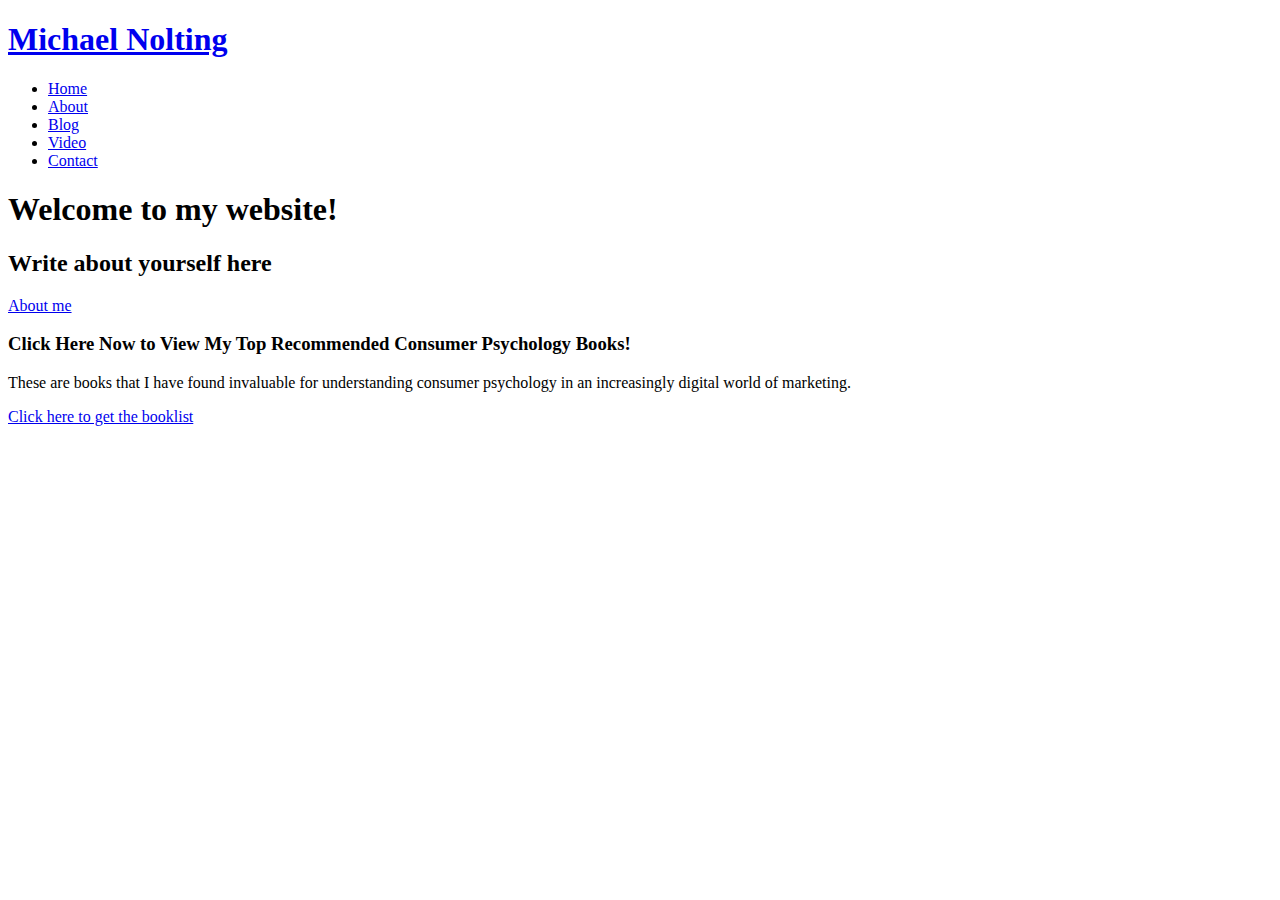
==== index.html @ 74465456 "name added" ====
<!DOCTYPE html>
<html lang="en">

<head> <!-- contents of the head element are not displayed on the page. Instead it contains metadata about the page -->
  <meta charset="utf-8">
  <meta content="width=device-width, initial-scale=1.0" name="viewport">

  <title>Michael Nolting</title>
  <meta name="description" content="description of your website here">
  <meta name="keywords" content="your seo keywords here" >

  <!-- Favicons -->
  <link href="assets/img/cat-favicon.png" rel="icon"> <!-- replaced original favicon with cat-->
  <link href="assets/img/apple-touch-icon.png" rel="apple-touch-icon"> <!-- not sure what this one is for-->

  <!-- Google Fonts -->
  <link href="https://fonts.googleapis.com/css?family=Open+Sans:300,300i,400,400i,700,700i|Poppins:300,400,500,700" rel="stylesheet">

  <!-- Vendor CSS Files -->
  <link href="assets/vendor/aos/aos.css" rel="stylesheet">
  <link href="assets/vendor/bootstrap/css/bootstrap.min.css" rel="stylesheet">
  <link href="assets/vendor/bootstrap-icons/bootstrap-icons.css" rel="stylesheet">
  <link href="assets/vendor/boxicons/css/boxicons.min.css" rel="stylesheet">
  <link href="assets/vendor/glightbox/css/glightbox.min.css" rel="stylesheet">
  <link href="assets/vendor/swiper/swiper-bundle.min.css" rel="stylesheet">

  <!-- Template Main CSS File -->
  <link href="assets/css/style.css" rel="stylesheet">

</head>

<body> <!-- the body element contains the content of the webpage TEST123-->
  <!-- ======= Header ======= --> <!-- header element represents introductory content such as navigation aids and some heading elements-->
  <header id="header" class="fixed-top d-flex align-items-center header-transparent"> 
    <div class="container d-flex justify-content-between align-items-center"> <!-- div tag defines a section in the HTML document--used as a container for HTML elements--can be styled with CSS -->

      <div id="logo">
        <h1><a href="index.html">Michael Nolting</a></h1> <!-- use this to place your name at the top right of the page -->
      </div>

      <nav id="navbar" class="navbar"> <!-- this section provides nagitation links -->
        <ul>
          <li><a class="nav-link scrollto active" href="#hero">Home</a></li> <!-- call to CSS class for navigation formatting -->
          <li><a class="nav-link scrollto" href="about.html">About</a></li>
          <li><a class="nav-link scrollto" href="blog.html">Blog</a></li>
          <li><a class="nav-link scrollto" href="video.html">Video</a></li>
          <li><a class="nav-link scrollto" href="contact.html">Contact</a></li>
        </ul>
        <i class="bi bi-list mobile-nav-toggle"></i>
      </nav><!-- .navbar -->
    </div>
  </header><!-- End Header -->

  <!-- ======= Hero Section ======= --> <!-- section element is a generic standalone section of the document -->
  <section id="hero"> <!-- this section is formatting the top fold of the page and setting the background image with a call to hero-container class in CSS sheet -->
    <div class="hero-container" data-aos="zoom-in" data-aos-delay="100">
      <h1>Welcome to my website!</h1> <!-- Font style sizes etc are set in the hero section of the CSS sheet -->
      <h2>Write about yourself here</h2>
      <a href="about.html" class="btn-get-started">About me</a> <!-- this sets button font on the top fold -->
    </div>
  </section><!-- End Hero Section -->

  <main id="main">

    <!-- ======= Call To Action Section ======= -->
    <section id="call-to-action">
      <div class="container">
        <div class="row" data-aos="zoom-in">
          <div class="col-lg-9 text-center text-lg-start">
            <h3 class="cta-title">Click Here Now to View My Top Recommended Consumer Psychology Books!</h3>
            <p class="cta-text"> These are books that I have found invaluable for understanding consumer psychology in an increasingly digital world of marketing. </p>
          </div>
          <div class="col-lg-3 cta-btn-container text-center">
            <a class="cta-btn align-middle" href="blog.html">Click here to get the booklist</a>
          </div>
        </div>

      </div>
    </section><!-- End Call To Action Section -->

  </main><!-- End #main -->

  <a href="#" class="back-to-top d-flex align-items-center justify-content-center"><i class="bi bi-arrow-up-short"></i></a>

  <!-- Vendor JS Files -->
  <script src="assets/vendor/purecounter/purecounter.js"></script>
  <script src="assets/vendor/aos/aos.js"></script>
  <script src="assets/vendor/bootstrap/js/bootstrap.bundle.min.js"></script>
  <script src="assets/vendor/glightbox/js/glightbox.min.js"></script>
  <script src="assets/vendor/isotope-layout/isotope.pkgd.min.js"></script>
  <script src="assets/vendor/swiper/swiper-bundle.min.js"></script>
  <script src="assets/vendor/php-email-form/validate.js"></script>

  <!-- Template Main JS File -->
  <script src="assets/js/main.js"></script>

</body>

</html>
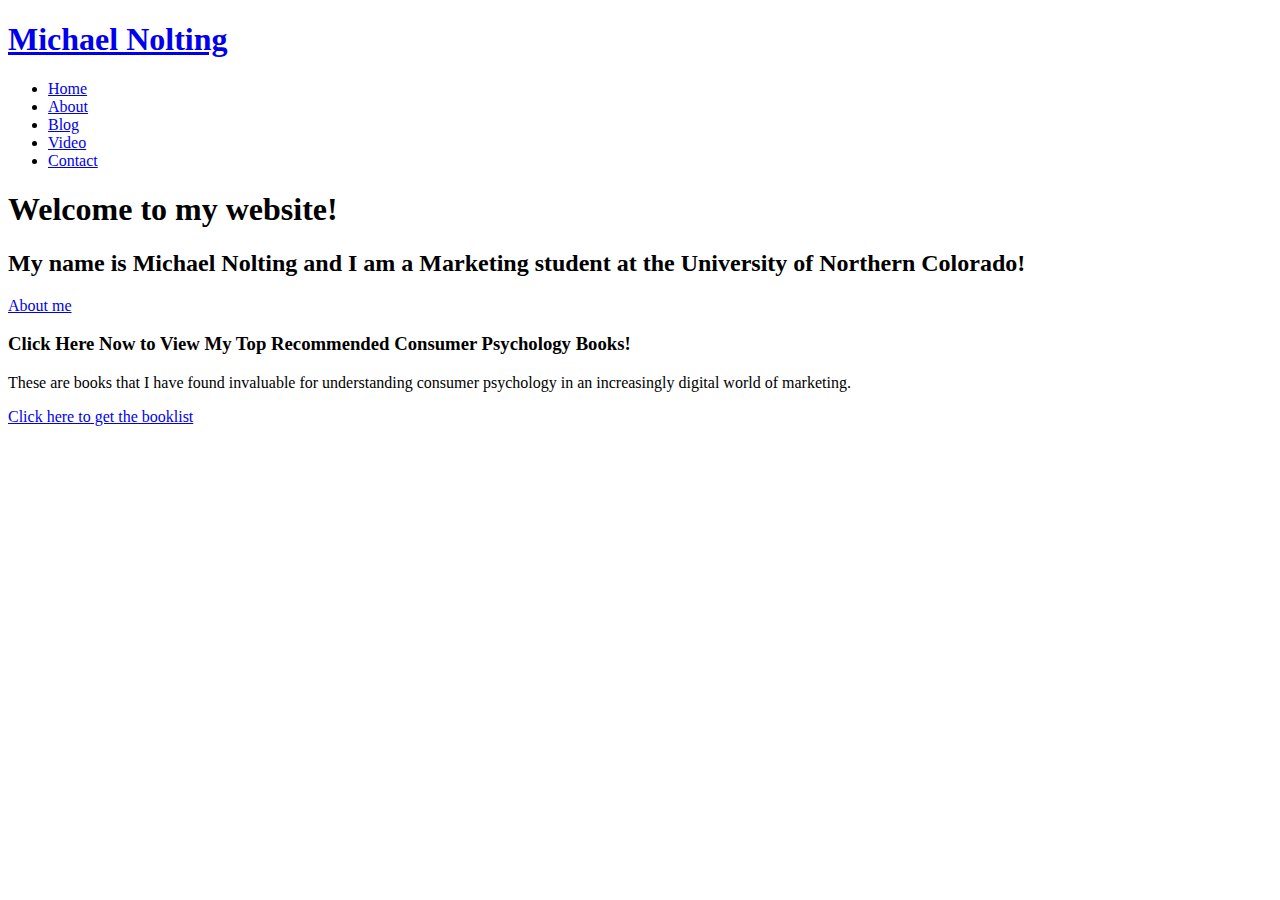
==== commit 0d145e9e: "about me" ====
--- a/index.html
+++ b/index.html
@@ -55,7 +55,7 @@
   <section id="hero"> <!-- this section is formatting the top fold of the page and setting the background image with a call to hero-container class in CSS sheet -->
     <div class="hero-container" data-aos="zoom-in" data-aos-delay="100">
       <h1>Welcome to my website!</h1> <!-- Font style sizes etc are set in the hero section of the CSS sheet -->
-      <h2>Write about yourself here</h2>
+      <h2>My name is Michael Nolting and I am a Marketing student at the University of Northern Colorado!</h2>
       <a href="about.html" class="btn-get-started">About me</a> <!-- this sets button font on the top fold -->
     </div>
   </section><!-- End Hero Section -->
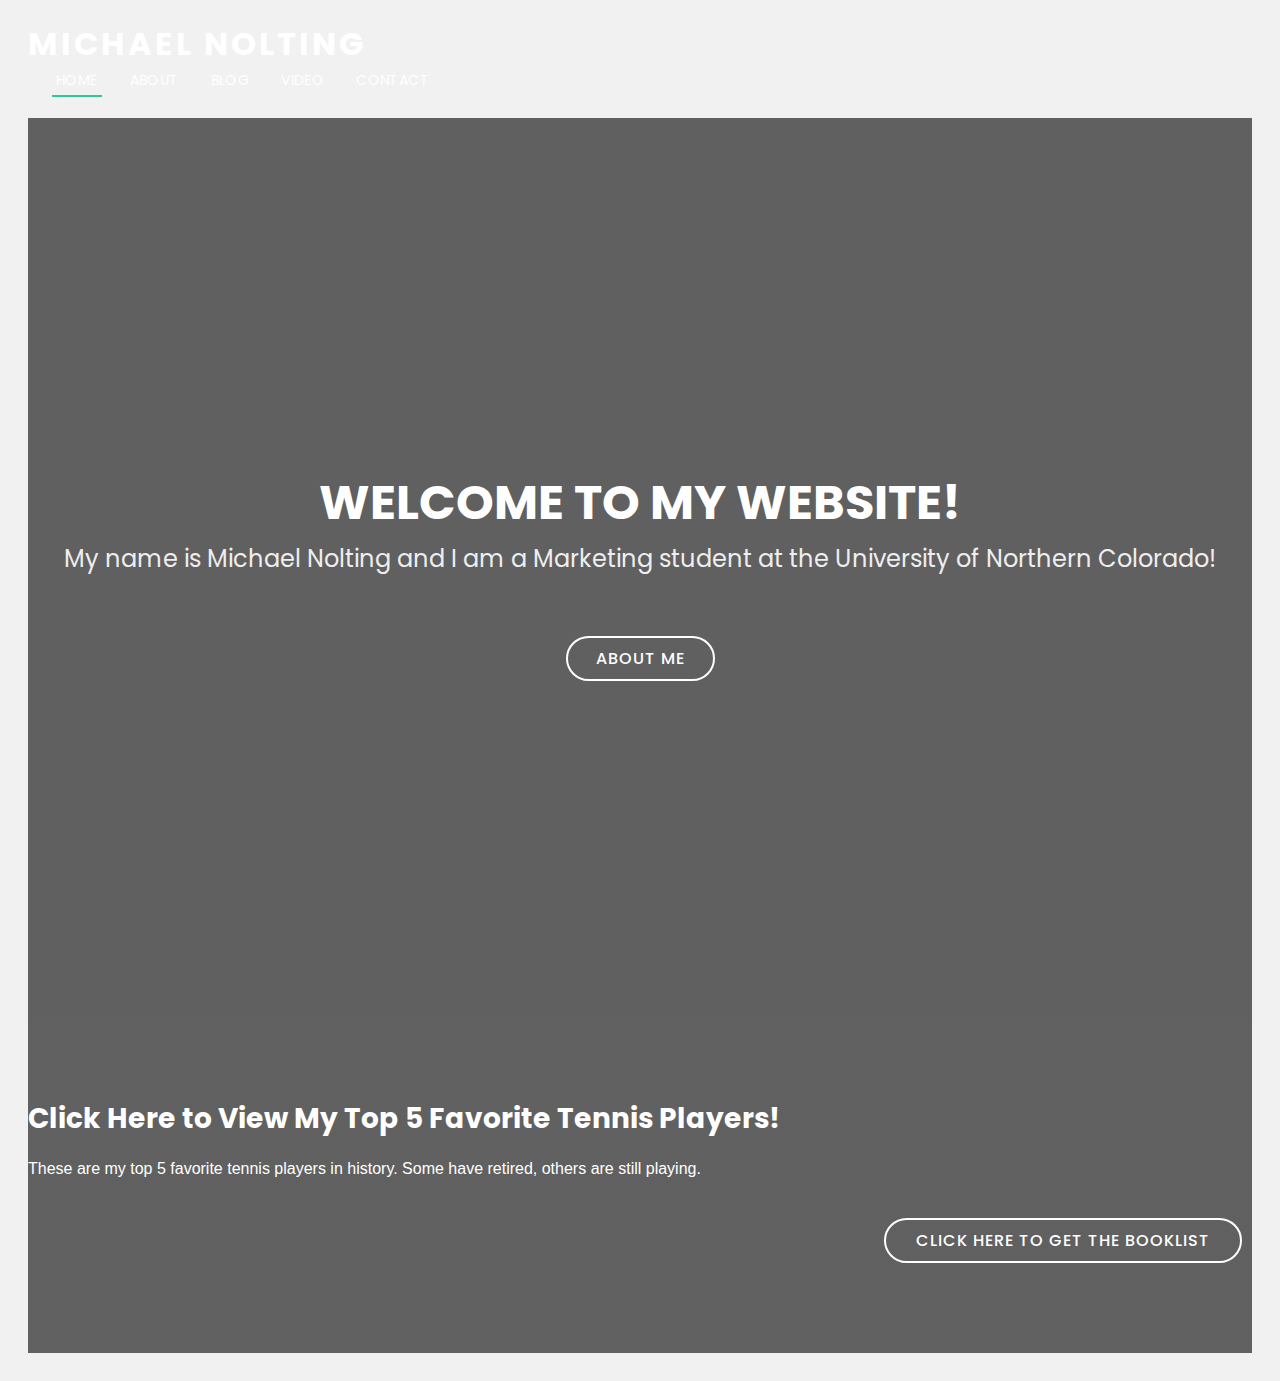
==== commit eebaa47a: "home" ====
--- a/index.html
+++ b/index.html
@@ -67,8 +67,8 @@
       <div class="container">
         <div class="row" data-aos="zoom-in">
           <div class="col-lg-9 text-center text-lg-start">
-            <h3 class="cta-title">Click Here Now to View My Top Recommended Consumer Psychology Books!</h3>
-            <p class="cta-text"> These are books that I have found invaluable for understanding consumer psychology in an increasingly digital world of marketing. </p>
+            <h3 class="cta-title">Click Here to View My Top 5 Favorite Tennis Players!</h3>
+            <p class="cta-text"> These are my top 5 favorite tennis players in history. Some have retired, others are still playing. </p>
           </div>
           <div class="col-lg-3 cta-btn-container text-center">
             <a class="cta-btn align-middle" href="blog.html">Click here to get the booklist</a>
--- a/assets/css/style.css
+++ b/assets/css/style.css
@@ -0,0 +1,1030 @@
+/**
+* Template Name: Regna - v4.7.0
+* Template URL: https://bootstrapmade.com/regna-bootstrap-onepage-template/
+* Author: BootstrapMade.com
+* License: https://bootstrapmade.com/license/
+*/
+
+/*--------------------------------------------------------------
+# General
+--------------------------------------------------------------*/
+body {
+  background: #fff;
+  color: #666666;
+  font-family: "Open Sans", sans-serif;
+}
+
+a {
+  color: #2dc997;
+  text-decoration: none;
+}
+
+a:hover, a:active, a:focus {
+  color: #2dca98;
+  outline: none;
+  text-decoration: none;
+}
+
+p {
+  padding: 0;
+  margin: 0 0 30px 0;
+}
+
+h1, h2, h3, h4, h5, h6 {
+  font-family: "Poppins", sans-serif;
+  font-weight: 400;
+  margin: 0 0 20px 0;
+  padding: 0;
+}
+
+/*--------------------------------------------------------------
+# Back to top button
+--------------------------------------------------------------*/
+.back-to-top {
+  position: fixed;
+  visibility: hidden;
+  opacity: 0;
+  right: 15px;
+  bottom: 15px;
+  z-index: 996;
+  background: #2dc997;
+  width: 40px;
+  height: 40px;
+  border-radius: 4px;
+  transition: all 0.4s;
+}
+.back-to-top i {
+  font-size: 28px;
+  color: #fff;
+  line-height: 0;
+}
+.back-to-top:hover {
+  background: #49d6a9;
+  color: #fff;
+}
+.back-to-top.active {
+  visibility: visible;
+  opacity: 1;
+}
+
+/*--------------------------------------------------------------
+# Disable AOS delay on mobile
+--------------------------------------------------------------*/
+@media screen and (max-width: 768px) {
+  [data-aos-delay] {
+    transition-delay: 0 !important;
+  }
+}
+/*--------------------------------------------------------------
+# Header
+--------------------------------------------------------------*/
+#header {
+  height: 90px;
+  transition: all 0.5s;
+  z-index: 997;
+  background: rgba(52, 59, 64, 0.9);
+}
+#header #logo h1 {
+  font-size: 32px;
+  margin: 0;
+  line-height: 1;
+  font-family: "Poppins", sans-serif;
+  font-weight: 700;
+  letter-spacing: 3px;
+  text-transform: uppercase;
+}
+#header #logo h1 a, #header #logo h1 a:hover {
+  color: #fff;
+}
+#header #logo img {
+  padding: 0;
+  margin: 0;
+}
+#header.header-transparent {
+  background: transparent;
+}
+#header.header-scrolled {
+  background: rgba(52, 59, 64, 0.9);
+  height: 70px;
+  transition: all 0.5s;
+}
+
+.scrolled-offset {
+  margin-top: 70px;
+}
+
+/*--------------------------------------------------------------
+# Navigation Menu
+--------------------------------------------------------------*/
+/**
+* Desktop Navigation 
+*/
+.navbar {
+  padding: 0;
+}
+.navbar ul {
+  margin: 0;
+  padding: 0;
+  display: flex;
+  list-style: none;
+  align-items: center;
+}
+.navbar li {
+  position: relative;
+}
+.navbar > ul > li {
+  white-space: nowrap;
+  padding: 10px 0 10px 24px;
+}
+.navbar a, .navbar a:focus {
+  display: flex;
+  align-items: center;
+  justify-content: space-between;
+  font-family: "Poppins", sans-serif;
+  color: #fff;
+  font-size: 14px;
+  padding: 0 4px;
+  white-space: nowrap;
+  transition: 0.3s;
+  letter-spacing: 0.4px;
+  position: relative;
+  text-transform: uppercase;
+}
+.navbar a i, .navbar a:focus i {
+  font-size: 12px;
+  line-height: 0;
+  margin-left: 5px;
+}
+.navbar > ul > li > a:before {
+  content: "";
+  position: absolute;
+  width: 100%;
+  height: 2px;
+  bottom: -6px;
+  left: 0;
+  background-color: #2dc997;
+  visibility: hidden;
+  transform: scaleX(0);
+  transition: all 0.3s ease-in-out 0s;
+}
+.navbar a:hover:before, .navbar li:hover > a:before, .navbar .active:before {
+  visibility: visible;
+  transform: scaleX(1);
+}
+.navbar a:hover, .navbar .active, .navbar .active:focus, .navbar li:hover > a {
+  color: #fff;
+}
+.navbar .dropdown ul {
+  display: block;
+  position: absolute;
+  left: 24px;
+  top: calc(100% + 30px);
+  margin: 0;
+  padding: 10px 0;
+  z-index: 99;
+  opacity: 0;
+  visibility: hidden;
+  background: #fff;
+  box-shadow: 0px 0px 30px rgba(127, 137, 161, 0.25);
+  transition: 0.3s;
+}
+.navbar .dropdown ul li {
+  min-width: 200px;
+}
+.navbar .dropdown ul a {
+  padding: 10px 20px;
+  font-size: 14px;
+  text-transform: none;
+  color: #666666;
+}
+.navbar .dropdown ul a i {
+  font-size: 12px;
+}
+.navbar .dropdown ul a:hover, .navbar .dropdown ul .active:hover, .navbar .dropdown ul li:hover > a {
+  color: #2dc997;
+}
+.navbar .dropdown:hover > ul {
+  opacity: 1;
+  top: 100%;
+  visibility: visible;
+}
+.navbar .dropdown .dropdown ul {
+  top: 0;
+  left: calc(100% - 30px);
+  visibility: hidden;
+}
+.navbar .dropdown .dropdown:hover > ul {
+  opacity: 1;
+  top: 0;
+  left: 100%;
+  visibility: visible;
+}
+@media (max-width: 1366px) {
+  .navbar .dropdown .dropdown ul {
+    left: -90%;
+  }
+  .navbar .dropdown .dropdown:hover > ul {
+    left: -100%;
+  }
+}
+
+/**
+* Mobile Navigation 
+*/
+.mobile-nav-toggle {
+  color: #fff;
+  font-size: 28px;
+  cursor: pointer;
+  display: none;
+  line-height: 0;
+  transition: 0.5s;
+}
+
+@media (max-width: 991px) {
+  .mobile-nav-toggle {
+    display: block;
+  }
+
+  .navbar ul {
+    display: none;
+  }
+}
+.navbar-mobile {
+  position: fixed;
+  overflow: hidden;
+  top: 0;
+  right: 0;
+  left: 0;
+  bottom: 0;
+  background: rgba(77, 77, 77, 0.9);
+  transition: 0.3s;
+  z-index: 999;
+}
+.navbar-mobile .mobile-nav-toggle {
+  position: absolute;
+  top: 15px;
+  right: 15px;
+}
+.navbar-mobile ul {
+  display: block;
+  position: absolute;
+  top: 55px;
+  right: 15px;
+  bottom: 15px;
+  left: 15px;
+  padding: 10px 0;
+  background-color: #fff;
+  overflow-y: auto;
+  transition: 0.3s;
+}
+.navbar-mobile > ul > li {
+  padding: 0;
+}
+.navbar-mobile a:hover:before, .navbar-mobile li:hover > a:before, .navbar-mobile .active:before {
+  visibility: hidden;
+}
+.navbar-mobile a, .navbar-mobile a:focus {
+  padding: 10px 20px;
+  font-size: 15px;
+  color: #666666;
+}
+.navbar-mobile a:hover, .navbar-mobile .active, .navbar-mobile li:hover > a {
+  color: #2dc997;
+}
+.navbar-mobile .getstarted, .navbar-mobile .getstarted:focus {
+  margin: 15px;
+}
+.navbar-mobile .dropdown ul {
+  position: static;
+  display: none;
+  margin: 10px 20px;
+  padding: 10px 0;
+  z-index: 99;
+  opacity: 1;
+  visibility: visible;
+  background: #fff;
+  box-shadow: 0px 0px 30px rgba(127, 137, 161, 0.25);
+}
+.navbar-mobile .dropdown ul li {
+  min-width: 200px;
+}
+.navbar-mobile .dropdown ul a {
+  padding: 10px 20px;
+}
+.navbar-mobile .dropdown ul a i {
+  font-size: 12px;
+}
+.navbar-mobile .dropdown ul a:hover, .navbar-mobile .dropdown ul .active:hover, .navbar-mobile .dropdown ul li:hover > a {
+  color: #2dc997;
+}
+.navbar-mobile .dropdown > .dropdown-active {
+  display: block;
+}
+
+/*--------------------------------------------------------------
+# Hero Section
+--------------------------------------------------------------*/
+#hero {
+  width: 100%;
+  height: 100vh;
+  background: url(../img/hero-bg.jpg) top center;
+  background-size: cover;
+  position: relative;
+}
+@media (min-width: 1024px) {
+  #hero {
+    background-attachment: fixed;
+  }
+}
+#hero:before {
+  content: "";
+  background: rgba(0, 0, 0, 0.6);
+  position: absolute;
+  bottom: 0;
+  top: 0;
+  left: 0;
+  right: 0;
+}
+#hero .hero-container {
+  position: absolute;
+  bottom: 0;
+  top: 0;
+  left: 0;
+  right: 0;
+  display: flex;
+  justify-content: center;
+  align-items: center;
+  flex-direction: column;
+  text-align: center;
+}
+#hero h1 {
+  margin: 30px 0 10px 0;
+  font-size: 48px;
+  font-weight: 700;
+  line-height: 56px;
+  text-transform: uppercase;
+  color: #fff;
+}
+@media (max-width: 768px) {
+  #hero h1 {
+    font-size: 28px;
+    line-height: 36px;
+  }
+}
+#hero h2 {
+  color: #eee;
+  margin-bottom: 50px;
+  font-size: 24px;
+}
+@media (max-width: 768px) {
+  #hero h2 {
+    font-size: 18px;
+    line-height: 24px;
+    margin-bottom: 30px;
+  }
+}
+#hero .btn-get-started {
+  font-family: "Poppins", sans-serif;
+  text-transform: uppercase;
+  font-weight: 500;
+  font-size: 16px;
+  letter-spacing: 1px;
+  display: inline-block;
+  padding: 8px 28px;
+  border-radius: 50px;
+  transition: 0.5s;
+  margin: 10px;
+  border: 2px solid #fff;
+  color: #fff;
+}
+#hero .btn-get-started:hover {
+  background: #2dc997;
+  border: 2px solid #2dc997;
+}
+
+/*--------------------------------------------------------------
+# Sections
+--------------------------------------------------------------*/
+section {
+  overflow: hidden;
+}
+
+/* Sections Header
+--------------------------------*/
+.section-header .section-title {
+  font-size: 32px;
+  color: #111;
+  text-transform: uppercase;
+  text-align: center;
+  font-weight: 700;
+  margin-bottom: 5px;
+}
+.section-header .section-description {
+  text-align: center;
+  padding-bottom: 40px;
+  color: #999;
+}
+
+/*--------------------------------------------------------------
+# Breadcrumbs
+--------------------------------------------------------------*/
+.breadcrumbs {
+  padding: 20px 0;
+  background-color: whitesmoke;
+  min-height: 40px;
+  margin-top: 92px;
+}
+.breadcrumbs h2 {
+  font-size: 24px;
+  font-weight: 300;
+  margin: 0;
+}
+@media (max-width: 992px) {
+  .breadcrumbs h2 {
+    margin: 0 0 10px 0;
+  }
+}
+.breadcrumbs ol {
+  display: flex;
+  flex-wrap: wrap;
+  list-style: none;
+  padding: 0;
+  margin: 0;
+  font-size: 14px;
+}
+.breadcrumbs ol li + li {
+  padding-left: 10px;
+}
+.breadcrumbs ol li + li::before {
+  display: inline-block;
+  padding-right: 10px;
+  color: #6c757d;
+  content: "/";
+}
+@media (max-width: 768px) {
+  .breadcrumbs .d-flex {
+    display: block !important;
+  }
+  .breadcrumbs ol {
+    display: block;
+  }
+  .breadcrumbs ol li {
+    display: inline-block;
+  }
+}
+
+/* A Few Words About Me Section
+--------------------------------*/
+#about {
+  background: #fff;
+  padding: 80px 0;
+}
+#about .about-container .background {
+  width: 400px;
+  height: auto;
+  background: url(../img/michael-nolting.jpg) center top no-repeat; /* this sets the image and properties on the about page */
+  margin-bottom: 0px;
+  background-size: contain;
+}
+#about .about-container .content {
+  background: #fff;
+}
+#about .about-container .title {
+  color: #333;
+  font-weight: 700;
+  font-size: 32px;
+}
+@media (max-width: 768px) {
+  #about .about-container .title {
+    padding-top: 15px;
+  }
+}
+#about .about-container p {
+  line-height: 26px;
+}
+#about .about-container p:last-child {
+  margin-bottom: 0;
+}
+#about .about-container .icon-box {
+  background: #fff;
+  background-size: cover;
+  padding: 0 0 30px 0;
+}
+#about .about-container .icon-box .icon {
+  float: left;
+  background: #fff;
+  width: 64px;
+  height: 64px;
+  display: flex;
+  justify-content: center;
+  align-items: center;
+  flex-direction: column;
+  text-align: center;
+  border-radius: 50%;
+  border: 2px solid #2dc997;
+}
+#about .about-container .icon-box .icon i {
+  color: #2dc997;
+  font-size: 24px;
+  line-height: 0;
+}
+#about .about-container .icon-box .title {
+  margin-left: 80px;
+  font-weight: 500;
+  margin-bottom: 5px;
+  font-size: 18px;
+  text-transform: uppercase;
+}
+#about .about-container .icon-box .title a {
+  color: #111;
+}
+#about .about-container .icon-box .description {
+  margin-left: 80px;
+  line-height: 24px;
+  font-size: 14px;
+}
+
+/* Blog Section
+--------------------------------*/
+body {
+  font-family: Arial;
+  padding: 20px;
+  background: #f1f1f1;
+}
+
+/* Header/Blog Title */
+.header {
+  padding: 30px;
+  font-size: 40px;
+  text-align: center;
+  background: white;
+}
+
+/* Create two unequal columns that floats next to each other */
+/* Left column */
+.leftcolumn {
+  float: left;
+  width: 75%;
+}
+
+/* Right column */
+.rightcolumn {
+  float: right;
+  width: 25%;
+  padding-left: 20px;
+}
+
+/* Blog image */
+.blogimg {
+  background-color: rgb(253, 250, 250);
+  width: 70%;
+  padding: 1px;
+}
+
+/* Add a card effect for articles */
+.card {
+  background-color: rgb(250, 248, 248);
+  padding: 20px;
+  margin-top: 20px;
+}
+
+/* Clear floats after the columns */
+.row:after {
+  content: "";
+  display: table;
+  clear: both;
+}
+
+/* Services Section
+--------------------------------*/
+#services {
+  background: #fff;
+  background-size: cover;
+  padding: 80px 0 60px 0;
+}
+#services .box {
+  padding: 50px 20px;
+  margin-bottom: 50px;
+  text-align: center;
+  border: 1px solid #e6e6e6;
+  height: 200px;
+  position: relative;
+  background: #fafafa;
+}
+#services .icon {
+  position: absolute;
+  top: -36px;
+  left: calc(50% - 36px);
+  transition: 0.2s;
+  border-radius: 50%;
+  border: 6px solid #fff;
+  display: flex;
+  justify-content: center;
+  align-items: center;
+  flex-direction: column;
+  text-align: center;
+  width: 72px;
+  height: 72px;
+  background: #2dc997;
+}
+#services .icon a {
+  display: inline-block;
+}
+#services .icon i {
+  color: #fff;
+  font-size: 24px;
+  line-height: 0;
+}
+#services .box:hover .icon {
+  background: #fff;
+  border: 2px solid #2dc997;
+}
+#services .box:hover .icon i {
+  color: #2dc997;
+}
+#services .box:hover .icon a {
+  color: #2dc997;
+}
+#services .title {
+  font-weight: 700;
+  font-size: 18px;
+  margin-bottom: 15px;
+  text-transform: uppercase;
+}
+#services .title a {
+  color: #111;
+}
+#services .description {
+  font-size: 14px;
+  line-height: 24px;
+}
+
+/* Call To Action Section
+--------------------------------*/
+#call-to-action {
+  background: linear-gradient(rgba(0, 0, 0, 0.6), rgba(0, 0, 0, 0.6)), url(../img/call-to-action-bg.jpg) fixed center center;
+  background-size: cover;
+  padding: 80px 0;
+}
+@media (max-width: 1024px) {
+  #call-to-action {
+    background-attachment: scroll;
+  }
+}
+#call-to-action .cta-title {
+  color: #fff;
+  font-size: 28px;
+  font-weight: 700;
+}
+#call-to-action .cta-text {
+  color: #fff;
+}
+@media (min-width: 769px) {
+  #call-to-action .cta-btn-container {
+    display: flex;
+    align-items: center;
+    justify-content: flex-end;
+  }
+}
+#call-to-action .cta-btn {
+  font-family: "Poppins", sans-serif;
+  text-transform: uppercase;
+  font-weight: 500;
+  font-size: 16px;
+  letter-spacing: 1px;
+  display: inline-block;
+  padding: 8px 30px;
+  border-radius: 50px;
+  transition: 0.5s;
+  margin: 10px;
+  border: 2px solid #fff;
+  color: #fff;
+}
+#call-to-action .cta-btn:hover {
+  background: #2dc997;
+  border: 2px solid #2dc997;
+}
+
+/* Research Portfolio Section
+--------------------------------*/
+#portfolio {
+  background: #f7f7f7;
+  padding: 80px 0;
+}
+#portfolio #portfolio-flters {
+  padding: 0;
+  margin: 0 auto 25px auto;
+  list-style: none;
+  text-align: center;
+  border-radius: 50px;
+}
+#portfolio #portfolio-flters li {
+  cursor: pointer;
+  display: inline-block;
+  padding: 12px 18px 14px 18px;
+  font-size: 14px;
+  font-weight: 500;
+  line-height: 1;
+  color: #666666;
+  margin: 0 5px 10px 5px;
+  transition: all ease-in-out 0.3s;
+  background: white;
+  border-radius: 4px;
+}
+#portfolio #portfolio-flters li:hover, #portfolio #portfolio-flters li.filter-active {
+  color: #fff;
+  background: #2dc997;
+}
+#portfolio #portfolio-flters li:last-child {
+  margin-right: 0;
+}
+#portfolio .portfolio-item {
+  margin-bottom: 30px;
+  overflow: hidden;
+}
+#portfolio .portfolio-item img {
+  position: relative;
+  top: 0;
+  transition: all 0.6s cubic-bezier(0.645, 0.045, 0.355, 1);
+}
+#portfolio .portfolio-item .portfolio-info {
+  opacity: 0;
+  position: absolute;
+  left: 12px;
+  right: 12px;
+  bottom: -50px;
+  z-index: 3;
+  transition: all ease-in-out 0.3s;
+  background: #2dc997;
+  padding: 15px 20px;
+}
+#portfolio .portfolio-item .portfolio-info h4 {
+  font-size: 18px;
+  color: #fff;
+  font-weight: 600;
+}
+#portfolio .portfolio-item .portfolio-info p {
+  color: #fff;
+  font-size: 14px;
+  margin-bottom: 0;
+}
+#portfolio .portfolio-item .portfolio-info .preview-link, #portfolio .portfolio-item .portfolio-info .details-link {
+  position: absolute;
+  right: 50px;
+  font-size: 24px;
+  top: calc(50% - 18px);
+  color: white;
+  transition: ease-in-out 0.3s;
+}
+#portfolio .portfolio-item .portfolio-info .preview-link:hover, #portfolio .portfolio-item .portfolio-info .details-link:hover {
+  color: #a4ebd4;
+}
+#portfolio .portfolio-item .portfolio-info .details-link {
+  right: 15px;
+}
+#portfolio .portfolio-item:hover img {
+  top: -30px;
+}
+#portfolio .portfolio-item:hover .portfolio-info {
+  opacity: 1;
+  bottom: 0;
+}
+
+/*--------------------------------------------------------------
+# Research Portfolio Details
+--------------------------------------------------------------*/
+.portfolio-details {
+  padding-top: 40px;
+}
+.portfolio-details .portfolio-details-slider img {
+  width: 100%;
+}
+.portfolio-details .portfolio-details-slider .swiper-pagination {
+  margin-top: 20px;
+  position: relative;
+}
+.portfolio-details .portfolio-details-slider .swiper-pagination .swiper-pagination-bullet {
+  width: 12px;
+  height: 12px;
+  background-color: #fff;
+  opacity: 1;
+  border: 1px solid #2dc997;
+}
+.portfolio-details .portfolio-details-slider .swiper-pagination .swiper-pagination-bullet-active {
+  background-color: #2dc997;
+}
+.portfolio-details .portfolio-info {
+  padding: 30px;
+  box-shadow: 0px 0 30px rgba(102, 102, 102, 0.08);
+}
+.portfolio-details .portfolio-info h3 {
+  font-size: 22px;
+  font-weight: 700;
+  margin-bottom: 20px;
+  padding-bottom: 20px;
+  border-bottom: 1px solid #eee;
+}
+.portfolio-details .portfolio-info ul {
+  list-style: none;
+  padding: 0;
+  font-size: 15px;
+}
+.portfolio-details .portfolio-info ul li + li {
+  margin-top: 10px;
+}
+.portfolio-details .portfolio-description {
+  padding-top: 30px;
+}
+.portfolio-details .portfolio-description h2 {
+  font-size: 26px;
+  font-weight: 700;
+  margin-bottom: 20px;
+}
+.portfolio-details .portfolio-description p {
+  padding: 0;
+}
+
+/* MX Lab Section
+--------------------------------*/
+#team {
+  background: #fff;
+  padding: 80px 0 60px 0;
+}
+#team .member {
+  text-align: center;
+  margin-bottom: 20px;
+}
+#team .member .pic {
+  margin-bottom: 15px;
+  overflow: hidden;
+  height: 260px;
+}
+#team .member .pic img {
+  max-width: 100%;
+}
+#team .member h4 {
+  font-weight: 700;
+  margin-bottom: 2px;
+  font-size: 18px;
+}
+#team .member span {
+  font-style: italic;
+  display: block;
+  font-size: 13px;
+}
+#team .member .social {
+  margin-top: 15px;
+}
+#team .member .social a {
+  color: #b3b3b3;
+}
+#team .member .social a:hover {
+  color: #2dc997;
+}
+#team .member .social i {
+  font-size: 18px;
+  margin: 0 2px;
+}
+
+/* Contact Section
+--------------------------------*/
+#contact {
+  background: #f7f7f7;
+  padding: 80px 0 40px 0;
+}
+#contact #google-map {
+  height: 300px;
+  margin-bottom: 20px;
+}
+#contact .info {
+  color: #333333;
+}
+#contact .info i {
+  font-size: 32px;
+  color: #2dc997;
+  float: left;
+  line-height: 0;
+}
+#contact .info p {
+  padding: 0 0 10px 50px;
+  margin-bottom: 20px;
+  line-height: 22px;
+  font-size: 14px;
+}
+#contact .info .email p {
+  padding-top: 5px;
+}
+#contact .social-links {
+  padding: 20px 0;
+}
+#contact .social-links a {
+  font-size: 18px;
+  background: #333;
+  color: #fff;
+  line-height: 1;
+  border-radius: 50%;
+  text-align: center;
+  width: 36px;
+  height: 36px;
+  transition: 0.3s;
+  display: inline-flex;
+  align-items: center;
+  justify-content: center;
+}
+#contact .social-links a i {
+  line-height: 0;
+}
+#contact .social-links a:hover {
+  background: #2dc997;
+  color: #fff;
+}
+#contact .php-email-form .error-message {
+  display: none;
+  color: #fff;
+  background: #ed3c0d;
+  text-align: left;
+  padding: 15px;
+  font-weight: 600;
+}
+#contact .php-email-form .error-message br + br {
+  margin-top: 25px;
+}
+#contact .php-email-form .sent-message {
+  display: none;
+  color: #fff;
+  background: #18d26e;
+  text-align: center;
+  padding: 15px;
+  font-weight: 600;
+}
+#contact .php-email-form .loading {
+  display: none;
+  background: #fff;
+  text-align: center;
+  padding: 15px;
+}
+#contact .php-email-form .loading:before {
+  content: "";
+  display: inline-block;
+  border-radius: 50%;
+  width: 24px;
+  height: 24px;
+  margin: 0 10px -6px 0;
+  border: 3px solid #18d26e;
+  border-top-color: #eee;
+  -webkit-animation: animate-loading 1s linear infinite;
+  animation: animate-loading 1s linear infinite;
+}
+#contact .php-email-form input, #contact .php-email-form textarea {
+  border-radius: 0;
+  box-shadow: none;
+  font-size: 14px;
+}
+#contact .php-email-form input::focus, #contact .php-email-form textarea::focus {
+  background-color: #2dc997;
+}
+#contact .php-email-form button[type=submit] {
+  background: #2dc997;
+  border: 0;
+  padding: 10px 24px;
+  color: #fff;
+  transition: 0.4s;
+}
+#contact .php-email-form button[type=submit]:hover {
+  background: #51d8ad;
+}
+@-webkit-keyframes animate-loading {
+  0% {
+    transform: rotate(0deg);
+  }
+  100% {
+    transform: rotate(360deg);
+  }
+}
+@keyframes animate-loading {
+  0% {
+    transform: rotate(0deg);
+  }
+  100% {
+    transform: rotate(360deg);
+  }
+}
+
+/*--------------------------------------------------------------
+# Footer
+--------------------------------------------------------------*/
+#footer {
+  background: #343b40;
+  padding: 30px 0;
+  color: #fff;
+  font-size: 14px;
+}
+#footer .copyright {
+  text-align: center;
+}
+#footer .credits {
+  padding-top: 10px;
+  text-align: center;
+  font-size: 13px;
+  color: #ccc;
+}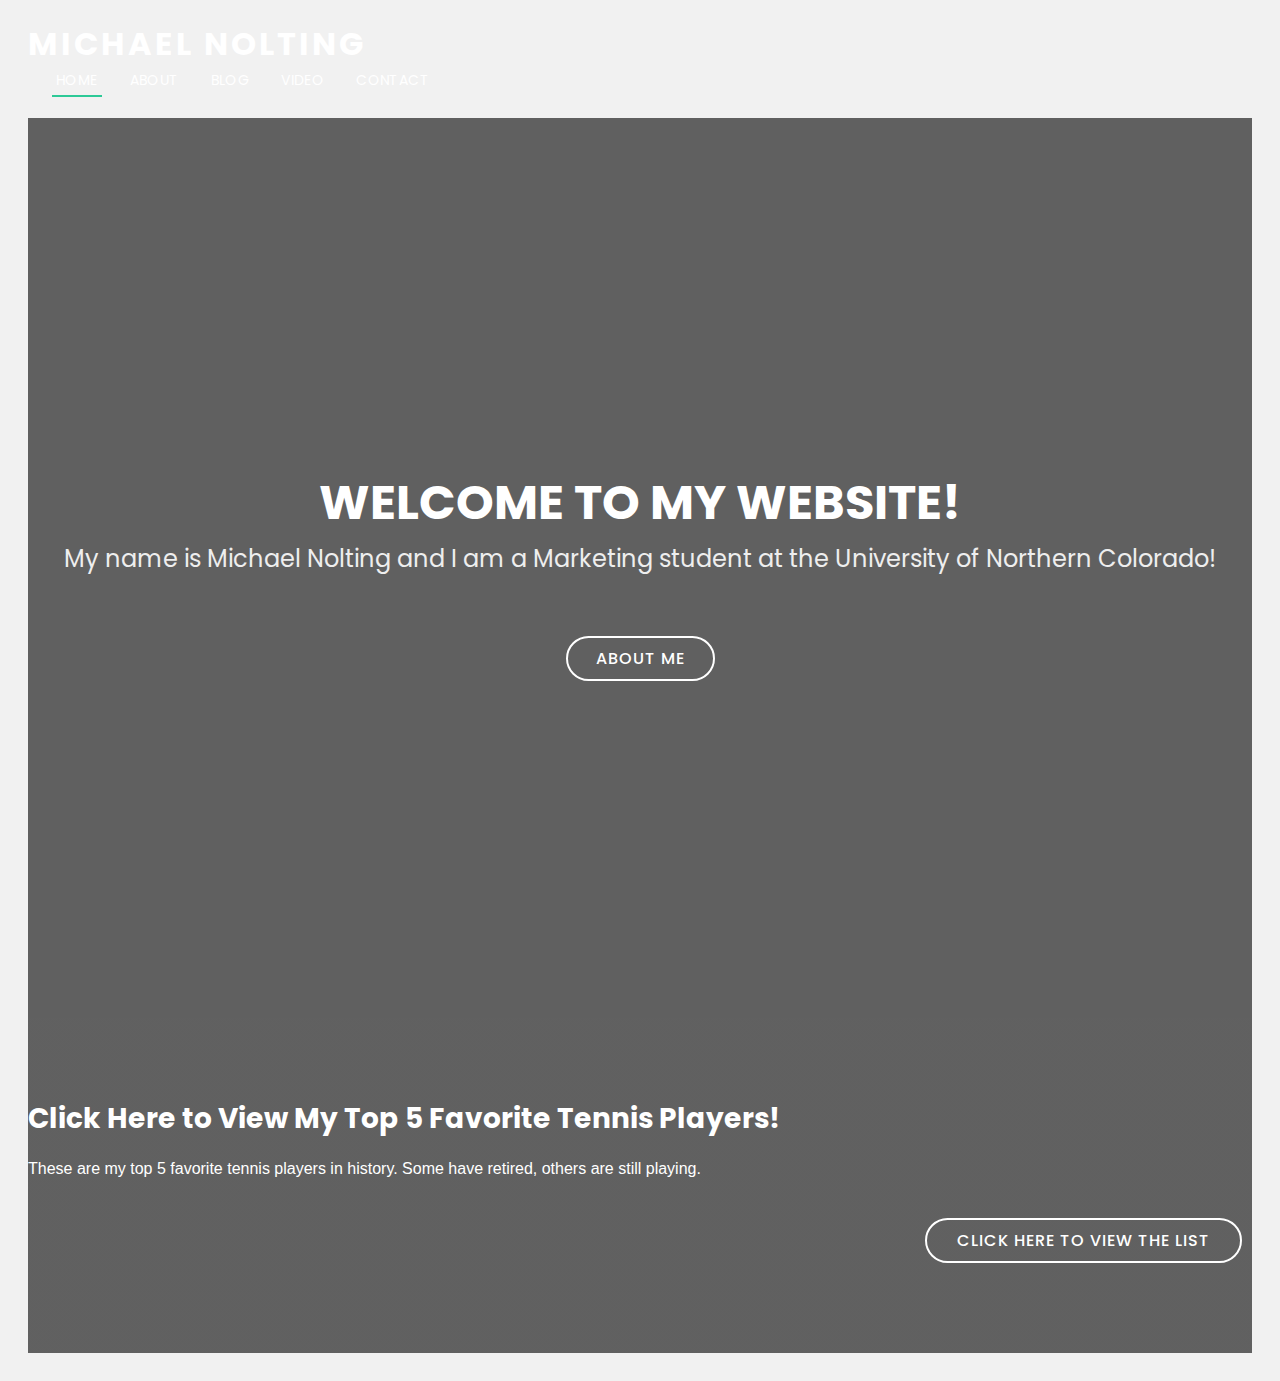
==== commit 8e88e909: "home2" ====
--- a/index.html
+++ b/index.html
@@ -71,7 +71,7 @@
             <p class="cta-text"> These are my top 5 favorite tennis players in history. Some have retired, others are still playing. </p>
           </div>
           <div class="col-lg-3 cta-btn-container text-center">
-            <a class="cta-btn align-middle" href="blog.html">Click here to get the booklist</a>
+            <a class="cta-btn align-middle" href="blog.html">Click here to view the list</a>
           </div>
         </div>
 
